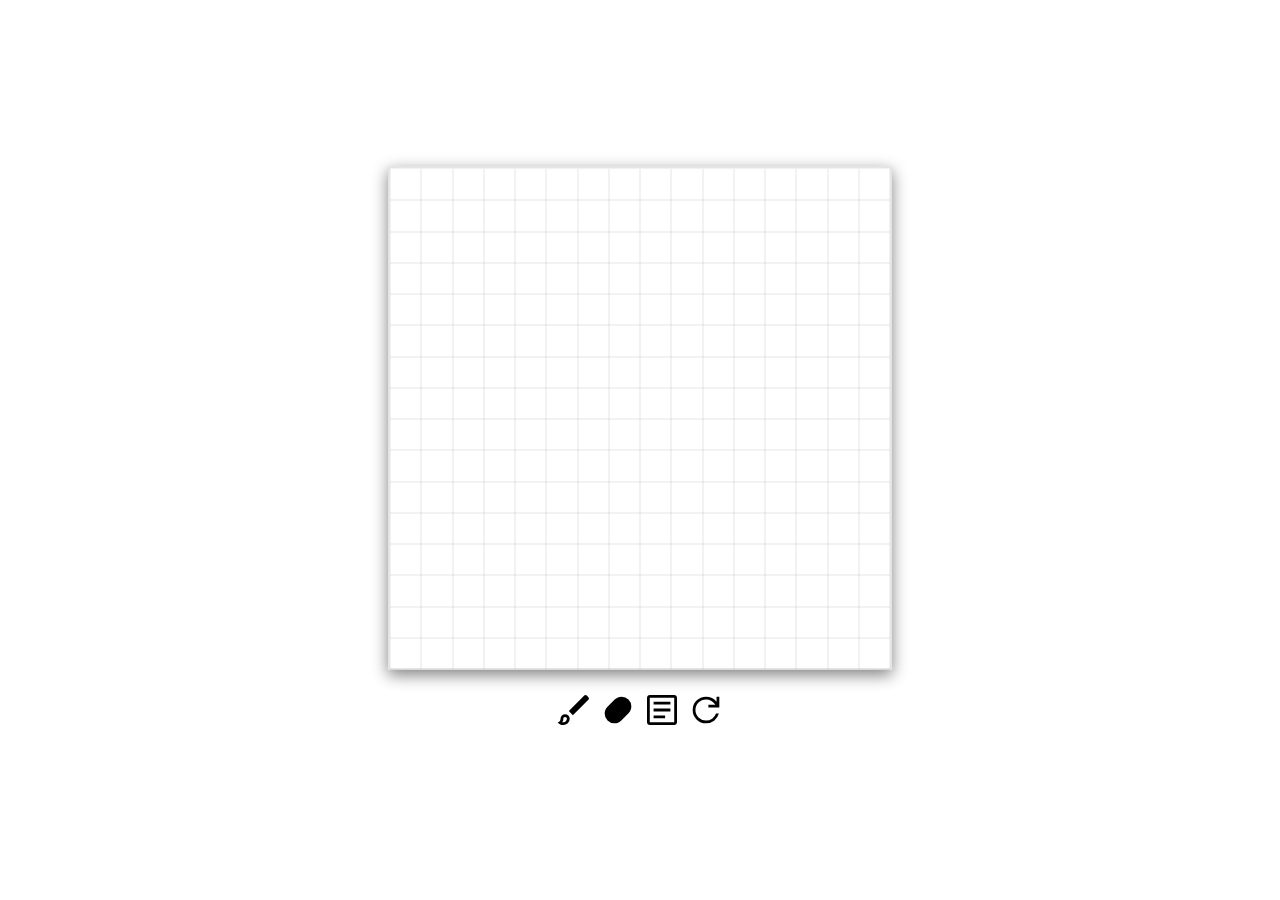
==== page/etch-a-sketch.html @ b1d6bccf "Implemented working etch a sketch drawing and erasing with clear" ====
<!DOCTYPE html>
<html lang="en">
<head>
    <meta charset="UTF-8">
    <meta name="viewport" content="width=device-width, initial-scale=1.0">
    <title>Etch A Sketch</title>
    <link rel="stylesheet" href="../css/etch-a-sketch.css">

</head>

<body>


    <div class="main2">
        
    <div class="main">
        <div class="container"></div>
        <div>
        <button id="brush">
            <svg xmlns="http://www.w3.org/2000/svg" height="40px" viewBox="0 -960 960 960" width="40px" fill="#000000"><path d="M223.33-118q-37.55 0-74.27-15-36.73-15-62.39-44.33 32-8 51-30.17t19-61.17q0-45.83 32.11-77.91 32.12-32.09 78-32.09 45.89 0 77.89 32.09 32 32.08 32 77.91Q376.67-204 332-161t-108.67 43Zm0-66.67q34.34 0 60.5-24.5 26.17-24.5 26.17-59.5 0-19-12.17-31.16Q285.67-312 266.67-312t-31.17 12.17q-12.17 12.16-12.17 31.16 0 33.67-7.5 52.34-7.5 18.66-25.83 27 5.67 1.33 16.67 3 11 1.66 16.66 1.66Zm230-171.33-96.66-100 370-370q13-13 29.83-13.5t30.83 13.5l37.34 37.33q14 14 13.66 31-.33 17-13.66 30.34L453.33-356Zm-186.66 87.33Z"/></svg>
        </button>
        <button id="eraser">
           <svg xmlns="http://www.w3.org/2000/svg" height="40px" viewBox="0 -960 960 960" width="40px" fill="#000000"><path d="M393.82-160q-97.15 0-165.49-68.35Q160-296.7 160-393.77q0-45.56 16.67-88.73 16.66-43.17 51.66-77.5l171-171.67q35-34.33 78.07-51.33 43.07-17 88.61-17 97.02 0 165.51 68.48Q800-663.03 800-566.01q0 45.54-17 88.61t-51.33 78.07L560-228.33q-34.33 35-77.46 51.66Q439.42-160 393.82-160Z"/></svg>
        </button>
        <button id="canvas">
            <svg xmlns="http://www.w3.org/2000/svg" height="40px" viewBox="0 -960 960 960" width="40px" fill="#000000"><path d="M278-279.33h276.67V-346H278v66.67Zm0-167.34h404v-66.66H278v66.66ZM278-614h404v-66.67H278V-614Zm-91.33 494q-27 0-46.84-19.83Q120-159.67 120-186.67v-586.66q0-27 19.83-46.84Q159.67-840 186.67-840h586.66q27 0 46.84 19.83Q840-800.33 840-773.33v586.66q0 27-19.83 46.84Q800.33-120 773.33-120H186.67Zm0-66.67h586.66v-586.66H186.67v586.66Zm0-586.66v586.66-586.66Z"/></svg> 
        </button>
        <button id="clear">
           <svg xmlns="http://www.w3.org/2000/svg" height="40px" viewBox="0 -960 960 960" width="40px" fill="#000000"><path d="M480-160q-133.33 0-226.67-93.33Q160-346.67 160-480q0-133.33 93.33-226.67Q346.67-800 480-800q79.67 0 143.33 32.5 63.67 32.5 110 90.17V-800H800v262.67H537.33V-604h168q-36-58.67-93.83-94T480-733.33q-106 0-179.67 73.66Q226.67-586 226.67-480q0 106 73.66 179.67Q374-226.67 480-226.67q81 0 147.67-46.33 66.66-46.33 93-122.33H790Q761.33-290 675.33-225q-86 65-195.33 65Z"/></svg>
        </div>
    </div>


    <script src="../js/etch-a-sketch.js"></script>
</body>
</html>
---- css/etch-a-sketch.css ----
*{
    margin: 0px;
    padding: 0px;
    user-select: none;
}

body{
    overflow: hidden;
}

.main{
    display: flex;
    align-items: center;
    justify-content: center;
    flex-direction: column;
    gap: 20px;
}

.cell{
    background-color: white;
}

button{
    border: none;
    background-color: rgba(240, 248, 255, 0);
    cursor: pointer;
    transition: 0.5s;
}

button:hover{
    transform: translateY(-10px);
}

.active{
    animation: shake 1s infinite;
}
.main2{
    display: flex;
    justify-content: center;
    align-content: center;
    height: 100vh;
}

.pixel {
    height: 100%;
    width: 100%;
    opacity: 0;
}

.cellRow {
    display: flex;
    height: 100%;
    width: 100%;
}

.cellBorder {
    border: 1px solid rgba(0, 0, 0, 0.05);
    height: 100%;
    width: 100%;
}

.container {
    display: flex;
    flex-direction: column;
    height: 500px;
    margin: 0 auto;
    width: 500px;
    border: 2px solid rgba(0, 0, 0, 0.1);
    box-shadow: 0px 5px 15px gray;
}

@keyframes shake {
  0% { transform: translate(1px, 1px) rotate(0deg); }
  10% { transform: translate(-1px, -2px) rotate(-1deg); }
  20% { transform: translate(-3px, 0px) rotate(1deg); }
  30% { transform: translate(3px, 2px) rotate(0deg); }
  40% { transform: translate(1px, -1px) rotate(1deg); }
  50% { transform: translate(-1px, 2px) rotate(-1deg); }
  60% { transform: translate(-3px, 1px) rotate(0deg); }
  70% { transform: translate(3px, 1px) rotate(-1deg); }
  80% { transform: translate(-1px, -1px) rotate(1deg); }
  90% { transform: translate(1px, 2px) rotate(0deg); }
  100% { transform: translate(1px, -2px) rotate(-1deg); }
}
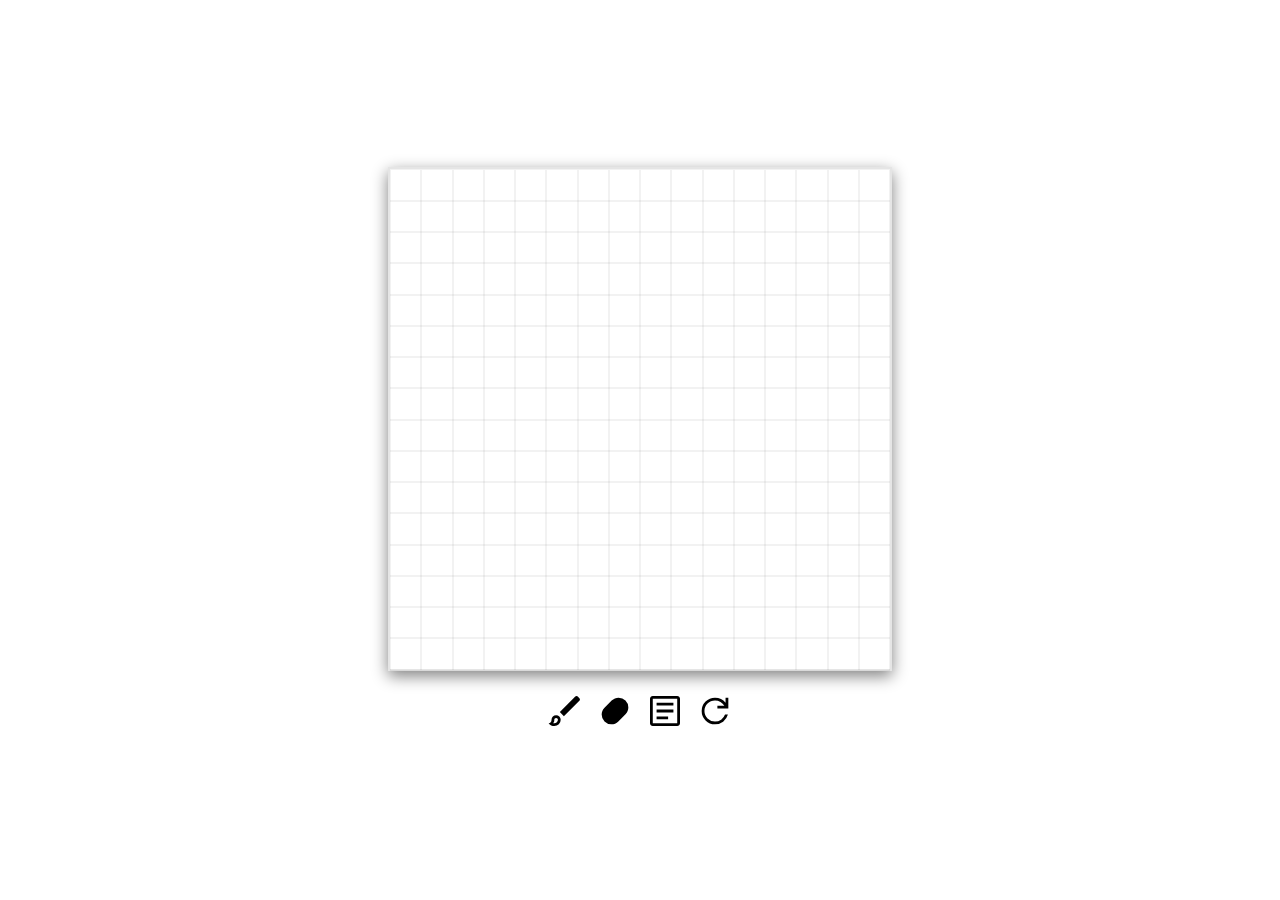
==== commit 1c3d78c7: "Added functional canvas editor, with mobile support" ====
--- a/page/etch-a-sketch.html
+++ b/page/etch-a-sketch.html
@@ -5,17 +5,93 @@
     <meta name="viewport" content="width=device-width, initial-scale=1.0">
     <title>Etch A Sketch</title>
     <link rel="stylesheet" href="../css/etch-a-sketch.css">
+    <link rel="preconnect" href="https://fonts.googleapis.com">
+    <link rel="preconnect" href="https://fonts.gstatic.com" crossorigin>
+    <link href="https://fonts.googleapis.com/css2?family=Bowlby+One+SC&family=Roboto:ital,wght@0,100..900;1,100..900&display=swap" rel="stylesheet">    
 
 </head>
 
 <body>
 
+        <div id="canvasUI">
+
+        <div id="canvasInner">
+
+            <div id="top">
+            <div class="letters">
+                <h1 id="editor">
+                    C
+                </h1>
+                <h1 id="editor">
+                    A
+                </h1>
+                <h1 id="editor">
+                    N
+                </h1>
+                <h1 id="editor">
+                    V
+                </h1>
+                <h1 id="editor">
+                    A
+                </h1>
+                <h1 id="editor">
+                    S
+                </h1>
+                <h1 id="editor">
+                    &nbsp;
+                </h1>
+                <h1 id="editor">
+                    E
+                </h1>
+                <h1 id="editor">
+                    D
+                </h1>
+                <h1 id="editor">
+                    I
+                </h1>
+                <h1 id="editor">
+                    T
+                </h1>
+                <h1 id="editor">
+                    O
+                </h1>
+                <h1 id="editor">
+                    R
+                </h1>
+            </div>
+                <button id="exit">
+                    <svg xmlns="http://www.w3.org/2000/svg" height="24px" viewBox="0 -960 960 960" width="24px" fill="#000000"><path d="m336-280 144-144 144 144 56-56-144-144 144-144-56-56-144 144-144-144-56 56 144 144-144 144 56 56ZM480-80q-83 0-156-31.5T197-197q-54-54-85.5-127T80-480q0-83 31.5-156T197-763q54-54 127-85.5T480-880q83 0 156 31.5T763-763q54 54 85.5 127T880-480q0 83-31.5 156T763-197q-54 54-127 85.5T480-80Zm0-80q134 0 227-93t93-227q0-134-93-227t-227-93q-134 0-227 93t-93 227q0 134 93 227t227 93Zm0-320Z"/></svg>
+                </button>
+
+            </div>
+
+            <div id="middle">
+                
+                <p>
+                    Adjust the canvas size to your liking! (Max 100)
+                </p>
+
+            </div>
+
+            <div id="input">
+
+                <input id="inputSize" type="text">
+                <button id="confirm">
+                    Generate
+                </button>
+            </div>
+
+        </div>
+
+        </div>
+
 
     <div class="main2">
-        
+    
     <div class="main">
         <div class="container"></div>
-        <div>
+        <div class="tools">
+            
         <button id="brush">
             <svg xmlns="http://www.w3.org/2000/svg" height="40px" viewBox="0 -960 960 960" width="40px" fill="#000000"><path d="M223.33-118q-37.55 0-74.27-15-36.73-15-62.39-44.33 32-8 51-30.17t19-61.17q0-45.83 32.11-77.91 32.12-32.09 78-32.09 45.89 0 77.89 32.09 32 32.08 32 77.91Q376.67-204 332-161t-108.67 43Zm0-66.67q34.34 0 60.5-24.5 26.17-24.5 26.17-59.5 0-19-12.17-31.16Q285.67-312 266.67-312t-31.17 12.17q-12.17 12.16-12.17 31.16 0 33.67-7.5 52.34-7.5 18.66-25.83 27 5.67 1.33 16.67 3 11 1.66 16.66 1.66Zm230-171.33-96.66-100 370-370q13-13 29.83-13.5t30.83 13.5l37.34 37.33q14 14 13.66 31-.33 17-13.66 30.34L453.33-356Zm-186.66 87.33Z"/></svg>
         </button>
--- a/css/etch-a-sketch.css
+++ b/css/etch-a-sketch.css
@@ -4,7 +4,9 @@
     user-select: none;
 }
 
-body{
+html, body {
+    height: 100%;
+    margin: 0;
     overflow: hidden;
 }
 
@@ -14,6 +16,151 @@
     justify-content: center;
     flex-direction: column;
     gap: 20px;
+
+}
+
+.active{
+    animation: shake 1s infinite;
+}
+
+.show{
+    opacity: 1;
+    display: flex !important;
+}
+
+#canvasUI{
+    z-index: 2;
+    display: none;
+    justify-content: center;
+    align-items: center; 
+    position: absolute;
+    top: 0;
+    bottom: 0;
+    left: 0;
+    right: 0;
+    background-color: rgba(128, 128, 128, 0.533);
+}
+
+#top {
+    width: 100%;
+    display: flex;
+    justify-content: center;
+    align-items: center;
+}
+
+#exit{
+    display: flex;
+}
+
+#editor {
+    font-weight: 900;
+    font-size: 32px;
+    letter-spacing: 2px;
+}
+
+.letters {
+    display: flex;
+    gap: 2px;
+    justify-content: center;
+}
+
+.letters h1:hover{
+    display: flex;
+    transform: translateY(-10px);
+}
+
+#exit svg{
+    height: auto;
+    width: 30px;
+    margin-left: 30px;
+}
+
+#middle{
+    display: flex;
+    font-family: Arial, Helvetica, sans-serif;
+    justify-content: center;
+}
+
+#middle p {
+    text-align: center;
+    font-size: 14px;
+    color: #333;
+    max-width: 80%;
+}
+
+#input{
+    display: flex;
+    justify-content: center;
+    gap: 10px;
+    flex-direction: column;
+}
+
+#input input {
+    width: 100%;
+    max-width: 300px;
+
+    padding: 12px;
+    font-size: 18px;
+
+    border: 2px solid #ccc;
+    border-radius: 8px;
+
+    text-align: center;
+    outline: none;
+}
+
+#input input:focus {
+    border-color: black;
+}
+
+#confirm {
+    width: 100%;
+    max-width: 300px;
+
+    padding: 12px;
+
+    background-color: black;
+    color: white;
+
+    border-radius: 8px;
+    font-weight: bold;
+
+    cursor: pointer;
+    transition: 0.2s;
+}
+
+#confirm:hover {
+    transform: scale(1.03);
+}
+
+#canvasInner {
+    background-color: white;
+    display: flex;
+    flex-direction: column;
+    align-items: center;
+
+    width: min(600px, 92vw);
+    padding: 40px 30px;
+
+    border-radius: 15px;
+    gap: 20px;
+
+    box-shadow: 0 20px 60px rgba(0, 0, 0, 0.25);
+}
+
+#canvasUI {
+    display: none;
+    justify-content: center;
+    align-items: center;
+    position: absolute;
+    inset: 0;
+    background-color: rgba(128, 128, 128, 0.533);
+    z-index: 2;
+}
+
+#canvasUI h1 {
+    font-family: "Bowlby One SC", sans-serif;
+    font-size: clamp(18px, 4vw, 32px);
 }
 
 .cell{
@@ -27,18 +174,23 @@
     transition: 0.5s;
 }
 
-button:hover{
-    transform: translateY(-10px);
-}
-
-.active{
-    animation: shake 1s infinite;
-}
-.main2{
-    display: flex;
-    justify-content: center;
-    align-content: center;
+.tools button:hover{
+    transform: translateY(-5px);
+}
+
+.tools {
+    display: flex;
+    gap: 10px;
+    justify-content: center;
+    flex-wrap: wrap;
+}
+
+.main2 {
+    display: flex;
+    justify-content: center;
+    align-items: center;
     height: 100vh;
+    width: 100%;
 }
 
 .pixel {
@@ -62,9 +214,9 @@
 .container {
     display: flex;
     flex-direction: column;
-    height: 500px;
+    width: min(500px, 90vw);
+    height: min(500px, 90vw);
     margin: 0 auto;
-    width: 500px;
     border: 2px solid rgba(0, 0, 0, 0.1);
     box-shadow: 0px 5px 15px gray;
 }
@@ -81,4 +233,13 @@
   80% { transform: translate(-1px, -1px) rotate(1deg); }
   90% { transform: translate(1px, 2px) rotate(0deg); }
   100% { transform: translate(1px, -2px) rotate(-1deg); }
+}
+
+@keyframes popUp{
+    0%{
+        transform: scale(0px);
+    }
+    100%{
+        transform: scale(100px);
+    }
 }
